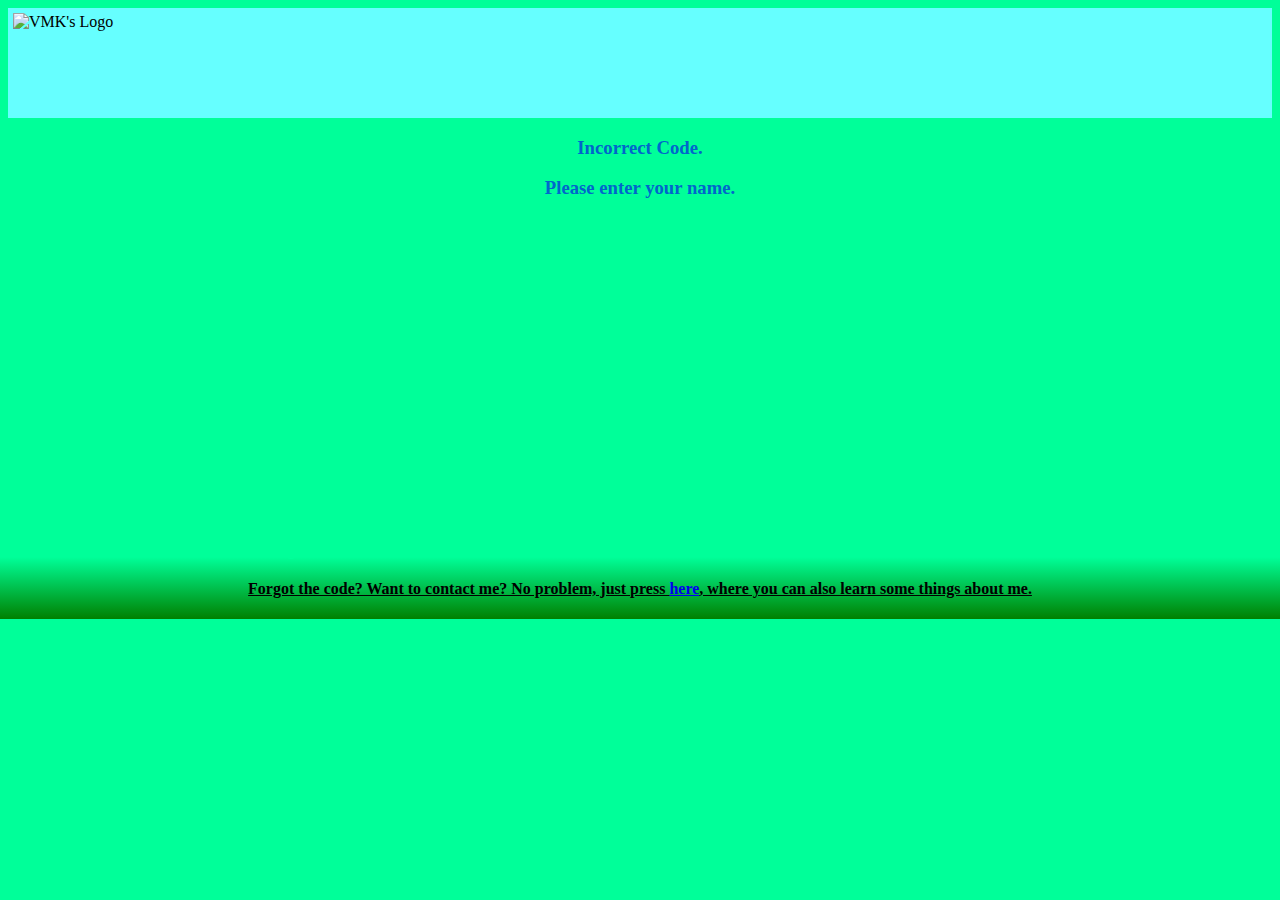
==== index.htm @ 8c06a79c "Added new files." ====
<!DOCTYPE html>
<html>
<head>
  <meta charset="UTF-8">
  <meta name="viewport" content="width=device-width, initial-scale=1.0">
<title>VMK</title>
  <link rel="stylesheet" href="style2.css">
</head>
<body style="background-color:#90cde3"> <!--style="background-color:#00ff99;"-->


<img src="file:///C:/Users/User/Downloads/vmk%20(1).png" alt="VMK's Logo" class="over-img" />


<div id="demo">
<center>
<h3 id="code"></h3>
<h3 id="insert"></h3> 
</center>

<h2><u>About Us</u></h2>

<p>VMK is a vegan website which provides a forum, vegan recipies, and hopefully will have more special features coming! We are always looking forward to providing you with the best experience we can, so please contact us if you have any recommendations.</p>
<!-- 
<img id="logo" align="right" src="VMK_Logo.png" alt="VMK's Logo" width="500px" height="350px" style="padding:5px; background-color:#66ffff;">
-->
<p>I am really thankful for your support, and am trying to make everyone positive! Spread happiness & joy! Let's all help the animals, help ourselves, and save the earth! </p>

<h4>Coming soon:<h4>

<li>
<a href="update1.htm" id="hide"> Benefits of Becoming Vegan. </a>
</li>
<li>
<a href="file:///C:/%D7%92'%D7%95%20%D7%A1%D7%9C%D7%95%D7%90%20-25.11.2018/DOCS/Michael/canvas.htm" id="hide2"> Drawing Canvas For Children. </a>
</li>
<li>
<a> 30 Day Healthy Vegan Diet.
</li>
<li>
How to be Happier, Healthier, Cleaner, and More Tutorials.
</li>
<li>
Meditation Tutorials.
</li>
<li>
30 Day Yoga Challenge.
</li>
<li>
Body Workouts with No Equipment.
</li>
<li>
Sleeping & Hydration Tracker. 
</li>
<li>
Donations for Animal's shelter & Planting Trees.
</li>
</div>
<center><h4><u>Forgot the code? Want to contact me? No problem, just press <a id="" href="about.htm">here</a>, where you can also learn some things about me.</u></h4></center>


<script>
alert('Hello! Before you enter this site, we would like to make sure you know this site is under maintenance. We are sorry if you experience any issues.');
let code = prompt("Please enter the code:");
console.log(code);
let name = prompt("Please enter your name:");
console.log(name);
if(code=="AmitDvir121"){
document.getElementById("code").innerHTML = "Correct Code.";
}
if((name==null || name.length<=0) || (name.indexOf(' ')>=0)){
	document.getElementById("insert").innerHTML = "Please enter your name.";
    document.getElementById("demo").style.color = "#00ff99";
// document.getElementById("demo").style.display= "none";
document.getElementById("hide").style.display="none";
document.getElementById("hide2").style.display="none";
}
else{
	document.getElementById("insert").innerHTML = "Welcome, " + name + "!";
}
if(code!=="AmitDvir121"){
document.getElementById("code").innerHTML = "Incorrect Code.";
document.getElementById("demo").style.color = "#00ff99";
// document.getElementById("demo").style.display= "none";
document.getElementById("hide").style.display="none";
document.getElementById("hide2").style.display="none";
}
if(code!=="AmitDvir121" && (!(name==null || name.length<=0 || name.indexOf(' ')>=0))){
document.getElementById("code").innerHTML = "Incorrect Code.";
document.getElementById("insert").innerHTML = "Please try again, " + name + ".";
document.getElementById("demo").style.color = "#00ff99";
// document.getElementById("demo").style.display= "none";
document.getElementById("hide").style.display="none";
document.getElementById("hide2").style.display="none";
}
</script>


</body>
</html>
---- style2.css ----
img {
  display: block;
  margin-left: auto;
  margin-right: auto;
  width:200;
  height:100px;
  padding:5px; 
  background-color:#66ffff;
  /*
  transition:0.5s;
  */
}	

/*
img:hover {
  width: 100%;
}
*/

h3{
 color:#0066cc;
}

body{
	background-image: linear-gradient(#00ff99 90%, green);
}

/* background-image:radial-gradient(#00ff99, blue); */
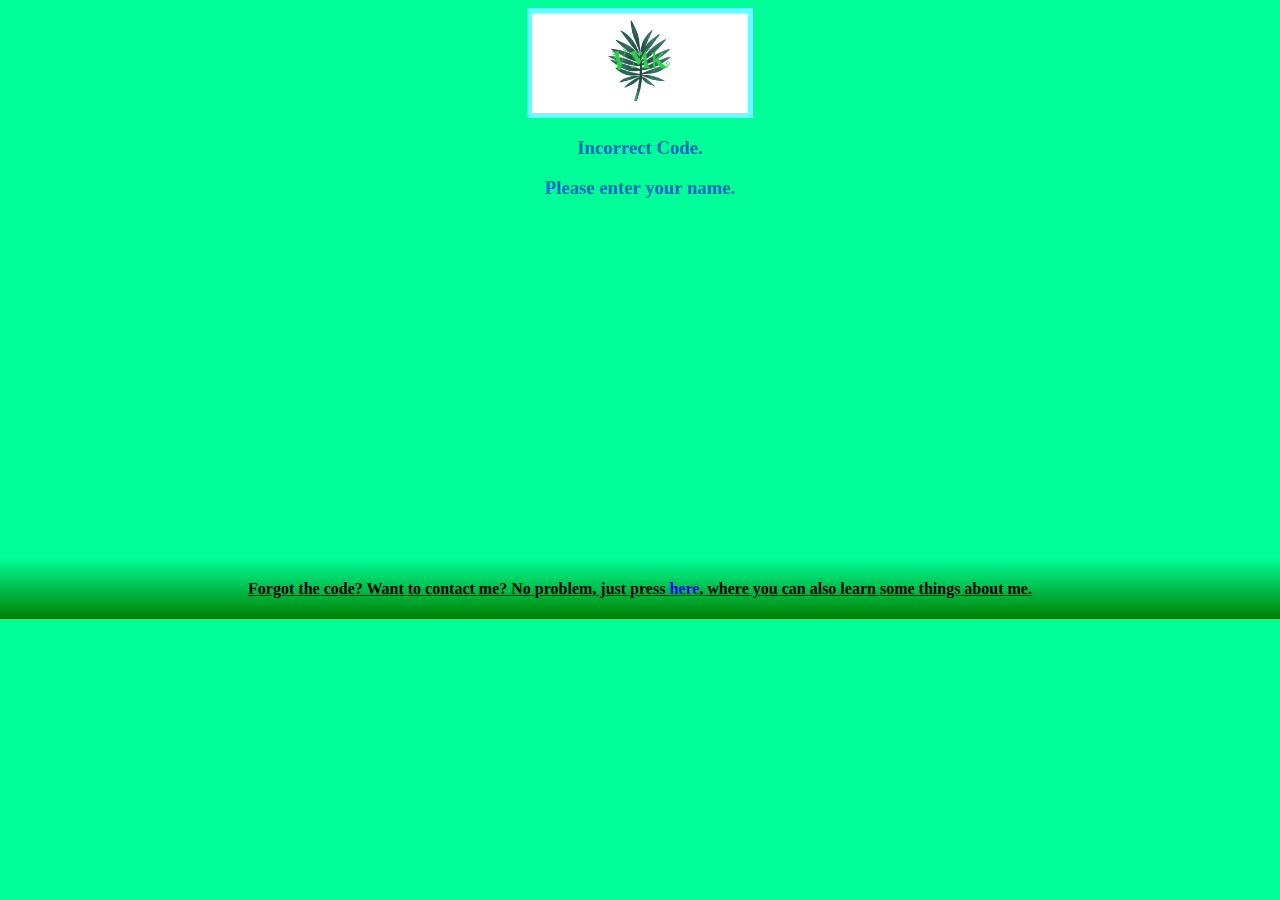
==== commit daef5420: "Add files via upload" ====
--- a/index.htm
+++ b/index.htm
@@ -1,100 +1,100 @@
-<!DOCTYPE html>
-<html>
-<head>
-  <meta charset="UTF-8">
-  <meta name="viewport" content="width=device-width, initial-scale=1.0">
-<title>VMK</title>
-  <link rel="stylesheet" href="style2.css">
-</head>
-<body style="background-color:#90cde3"> <!--style="background-color:#00ff99;"-->
-
-
-<img src="file:///C:/Users/User/Downloads/vmk%20(1).png" alt="VMK's Logo" class="over-img" />
-
-
-<div id="demo">
-<center>
-<h3 id="code"></h3>
-<h3 id="insert"></h3> 
-</center>
-
-<h2><u>About Us</u></h2>
-
-<p>VMK is a vegan website which provides a forum, vegan recipies, and hopefully will have more special features coming! We are always looking forward to providing you with the best experience we can, so please contact us if you have any recommendations.</p>
-<!-- 
-<img id="logo" align="right" src="VMK_Logo.png" alt="VMK's Logo" width="500px" height="350px" style="padding:5px; background-color:#66ffff;">
--->
-<p>I am really thankful for your support, and am trying to make everyone positive! Spread happiness & joy! Let's all help the animals, help ourselves, and save the earth! </p>
-
-<h4>Coming soon:<h4>
-
-<li>
-<a href="update1.htm" id="hide"> Benefits of Becoming Vegan. </a>
-</li>
-<li>
-<a href="file:///C:/%D7%92'%D7%95%20%D7%A1%D7%9C%D7%95%D7%90%20-25.11.2018/DOCS/Michael/canvas.htm" id="hide2"> Drawing Canvas For Children. </a>
-</li>
-<li>
-<a> 30 Day Healthy Vegan Diet.
-</li>
-<li>
-How to be Happier, Healthier, Cleaner, and More Tutorials.
-</li>
-<li>
-Meditation Tutorials.
-</li>
-<li>
-30 Day Yoga Challenge.
-</li>
-<li>
-Body Workouts with No Equipment.
-</li>
-<li>
-Sleeping & Hydration Tracker. 
-</li>
-<li>
-Donations for Animal's shelter & Planting Trees.
-</li>
-</div>
-<center><h4><u>Forgot the code? Want to contact me? No problem, just press <a id="" href="about.htm">here</a>, where you can also learn some things about me.</u></h4></center>
-
-
-<script>
-alert('Hello! Before you enter this site, we would like to make sure you know this site is under maintenance. We are sorry if you experience any issues.');
-let code = prompt("Please enter the code:");
-console.log(code);
-let name = prompt("Please enter your name:");
-console.log(name);
-if(code=="AmitDvir121"){
-document.getElementById("code").innerHTML = "Correct Code.";
-}
-if((name==null || name.length<=0) || (name.indexOf(' ')>=0)){
-	document.getElementById("insert").innerHTML = "Please enter your name.";
-    document.getElementById("demo").style.color = "#00ff99";
-// document.getElementById("demo").style.display= "none";
-document.getElementById("hide").style.display="none";
-document.getElementById("hide2").style.display="none";
-}
-else{
-	document.getElementById("insert").innerHTML = "Welcome, " + name + "!";
-}
-if(code!=="AmitDvir121"){
-document.getElementById("code").innerHTML = "Incorrect Code.";
-document.getElementById("demo").style.color = "#00ff99";
-// document.getElementById("demo").style.display= "none";
-document.getElementById("hide").style.display="none";
-document.getElementById("hide2").style.display="none";
-}
-if(code!=="AmitDvir121" && (!(name==null || name.length<=0 || name.indexOf(' ')>=0))){
-document.getElementById("code").innerHTML = "Incorrect Code.";
-document.getElementById("insert").innerHTML = "Please try again, " + name + ".";
-document.getElementById("demo").style.color = "#00ff99";
-// document.getElementById("demo").style.display= "none";
-document.getElementById("hide").style.display="none";
-document.getElementById("hide2").style.display="none";
-}
-</script>
-
-
-</body>
-</html>
+<!DOCTYPE html>
+<html>
+<head>
+  <meta charset="UTF-8">
+  <meta name="viewport" content="width=device-width, initial-scale=1.0">
+<title>VMK</title>
+  <link rel="stylesheet" href="style2.css">
+</head>
+<body style="background-color:#90cde3"> <!--style="background-color:#00ff99;"-->
+
+
+<img src="vmk.png" alt="VMK's Logo" class="over-img" />
+
+
+<div id="demo">
+<center>
+<h3 id="code"></h3>
+<h3 id="insert"></h3> 
+</center>
+
+<h2><u>About Us</u></h2>
+
+<p>VMK is a vegan website which provides a forum, vegan recipies, and hopefully will have more special features coming! We are always looking forward to providing you with the best experience we can, so please contact us if you have any recommendations.</p>
+<!-- 
+<img id="logo" align="right" src="VMK_Logo.png" alt="VMK's Logo" width="500px" height="350px" style="padding:5px; background-color:#66ffff;">
+-->
+<p>I am really thankful for your support, and am trying to make everyone positive! Spread happiness & joy! Let's all help the animals, help ourselves, and save the earth! </p>
+
+<h4>Coming soon:<h4>
+
+<li>
+<a href="update1.htm" id="hide"> Benefits of Becoming Vegan. </a>
+</li>
+<li>
+<a href="file:///C:/%D7%92'%D7%95%20%D7%A1%D7%9C%D7%95%D7%90%20-25.11.2018/DOCS/Michael/canvas.htm" id="hide2"> Drawing Canvas For Children. </a>
+</li>
+<li>
+<a> 30 Day Healthy Vegan Diet.
+</li>
+<li>
+How to be Happier, Healthier, Cleaner, and More Tutorials.
+</li>
+<li>
+Meditation Tutorials.
+</li>
+<li>
+30 Day Yoga Challenge.
+</li>
+<li>
+Body Workouts with No Equipment.
+</li>
+<li>
+Sleeping & Hydration Tracker. 
+</li>
+<li>
+Donations for Animal's shelter & Planting Trees.
+</li>
+</div>
+<center><h4><u>Forgot the code? Want to contact me? No problem, just press <a id="" href="about.htm">here</a>, where you can also learn some things about me.</u></h4></center>
+
+
+<script>
+alert('Hello! Before you enter this site, we would like to make sure you know this site is under maintenance. We are sorry if you experience any issues.');
+let code = prompt("Please enter the code:");
+console.log(code);
+let name = prompt("Please enter your name:");
+console.log(name);
+if(code=="AmitDvir121"){
+document.getElementById("code").innerHTML = "Correct Code.";
+}
+if((name==null || name.length<=0) || (name.indexOf(' ')>=0)){
+	document.getElementById("insert").innerHTML = "Please enter your name.";
+    document.getElementById("demo").style.color = "#00ff99";
+// document.getElementById("demo").style.display= "none";
+document.getElementById("hide").style.display="none";
+document.getElementById("hide2").style.display="none";
+}
+else{
+	document.getElementById("insert").innerHTML = "Welcome, " + name + "!";
+}
+if(code!=="AmitDvir121"){
+document.getElementById("code").innerHTML = "Incorrect Code.";
+document.getElementById("demo").style.color = "#00ff99";
+// document.getElementById("demo").style.display= "none";
+document.getElementById("hide").style.display="none";
+document.getElementById("hide2").style.display="none";
+}
+if(code!=="AmitDvir121" && (!(name==null || name.length<=0 || name.indexOf(' ')>=0))){
+document.getElementById("code").innerHTML = "Incorrect Code.";
+document.getElementById("insert").innerHTML = "Please try again, " + name + ".";
+document.getElementById("demo").style.color = "#00ff99";
+// document.getElementById("demo").style.display= "none";
+document.getElementById("hide").style.display="none";
+document.getElementById("hide2").style.display="none";
+}
+</script>
+
+
+</body>
+</html>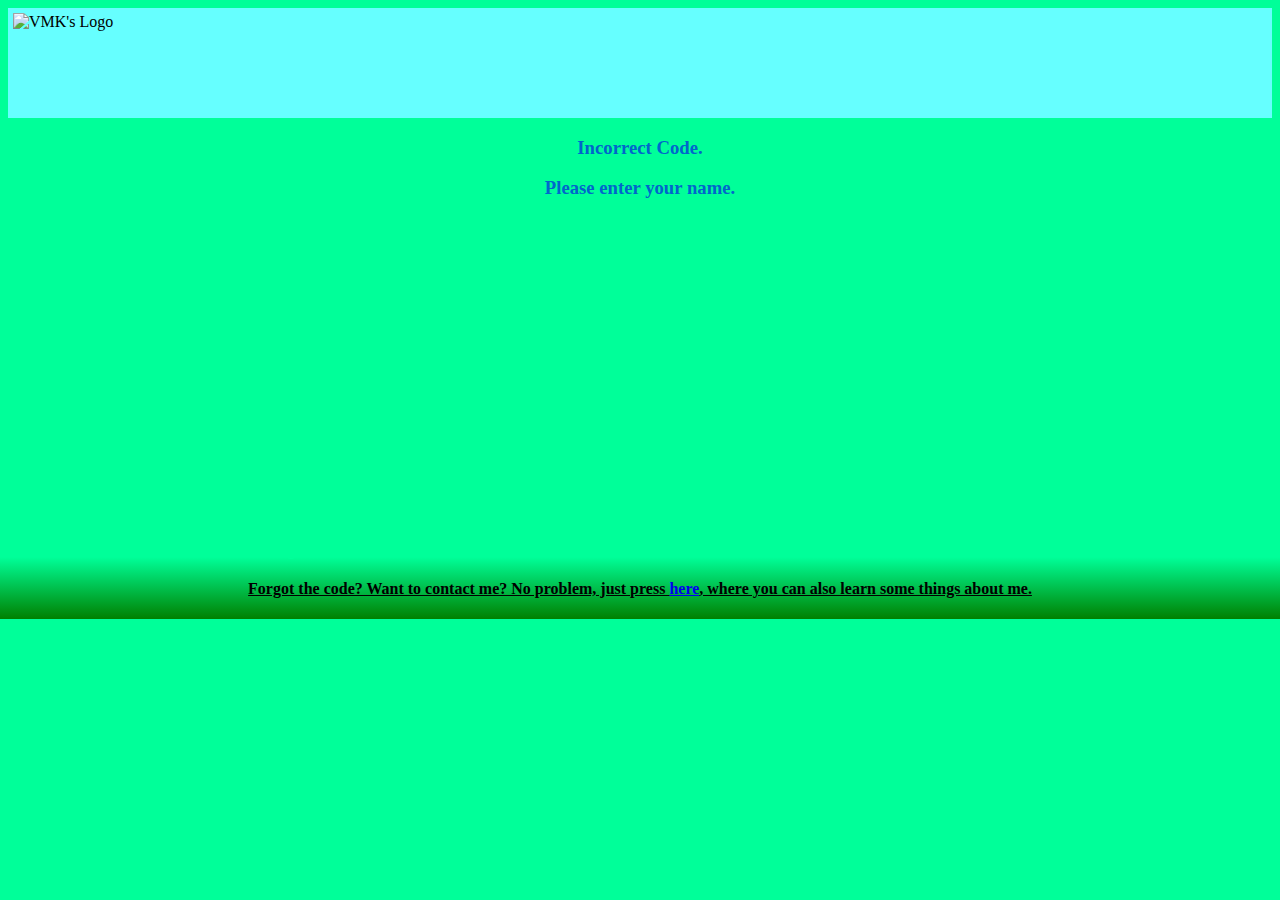
==== commit 4cc03050: "Add files via upload" ====
--- a/index.htm
+++ b/index.htm
@@ -9,7 +9,7 @@
 <body style="background-color:#90cde3"> <!--style="background-color:#00ff99;"-->
 
 
-<img src="vmk.png" alt="VMK's Logo" class="over-img" />
+<img src="https://raw.githubusercontent.com/DeveloperMK/VMK/master/vmk.png" alt="VMK's Logo" class="over-img" />
 
 
 <div id="demo">
